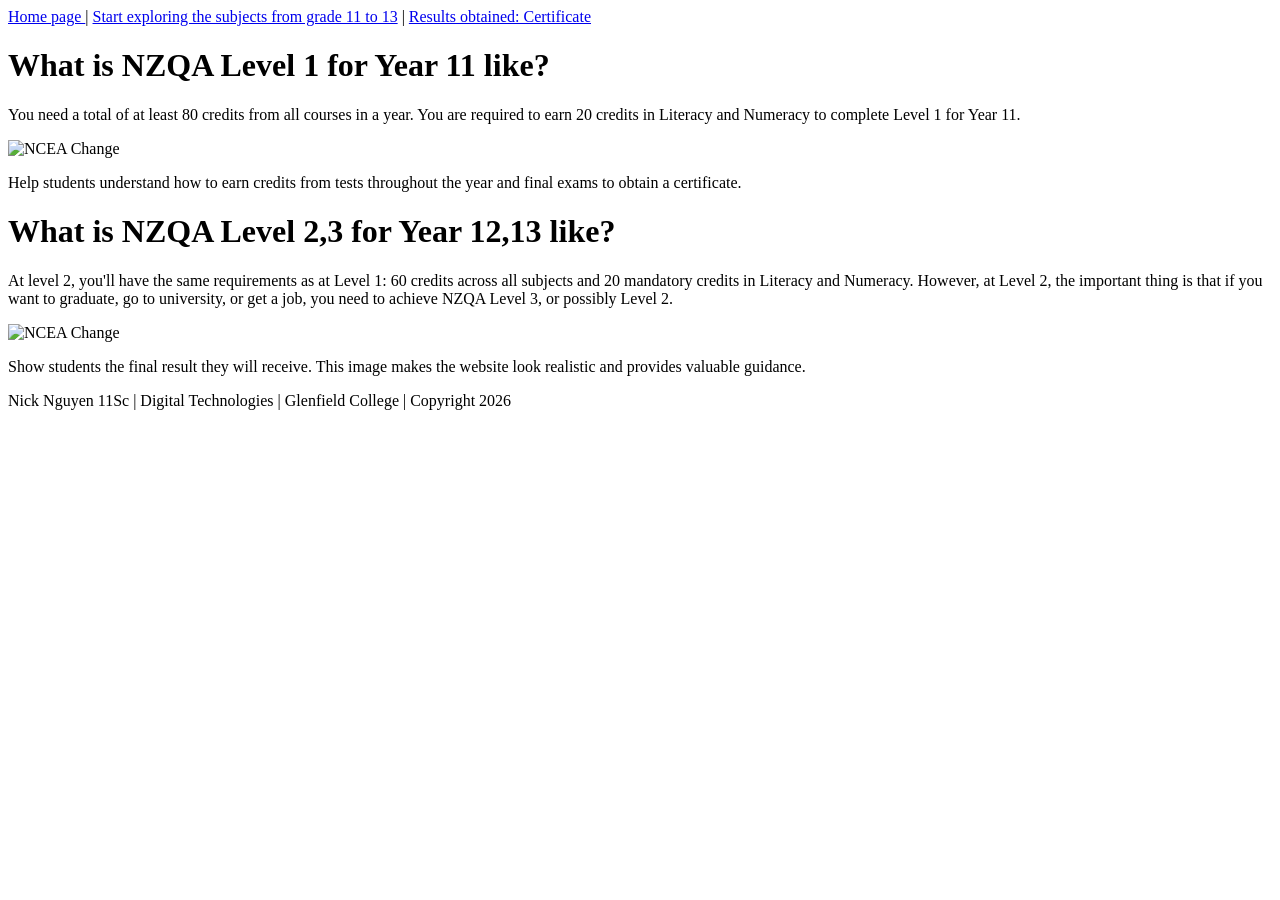
==== page02.html @ e6308876 "Add files via upload" ====
<!doctype html>
<html lang="en">
<head>
<link rel="stylesheet" href="css/basic_style.css" >
<title>
 Start exploring the subjects from grade 11 to 13 - Glenfield College
</title>

<meta charset="UTF-8">
</head>
<a href="index.html" > Home page </a> |
<a href="page02.html" class="active"> Start exploring the subjects from grade 11 to 13</a> |
<a href="page03.html" > Results obtained: Certificate</a>
<p>

<h1>
What is NZQA Level 1 for Year 11 like?
</h1>
<p>You need a total of at least 80 credits from all courses in a year.
You are required to earn 20 credits in Literacy and Numeracy to 
 complete Level 1 for Year 11.
</p>

<img src="images/Anh5.jfif" alt="NCEA Change" width="500">

<p>
Help students understand how to earn credits from tests throughout 
the year and final exams to obtain a certificate.

</p>


<h1>
What is NZQA Level 2,3 for Year 12,13 like?
</h1>
<p>
At level 2, you'll have the same requirements as at Level 1: 60 credits across all subjects and
20 mandatory credits in Literacy and Numeracy. However, at Level 2, the important thing is that
if you want to graduate, go to university, or get a job, you need to achieve NZQA Level 3,
 or possibly Level 2.

<p>

<img src="images/Anh6.png" alt="NCEA Change" width="500">

<p>
 Show students the final result they will receive. 
 This image makes the website look realistic and provides valuable guidance.
</p>
<footer>
Nick Nguyen 11Sc | Digital Technologies | Glenfield College | Copyright 2026
</footer>
</body>
</html>
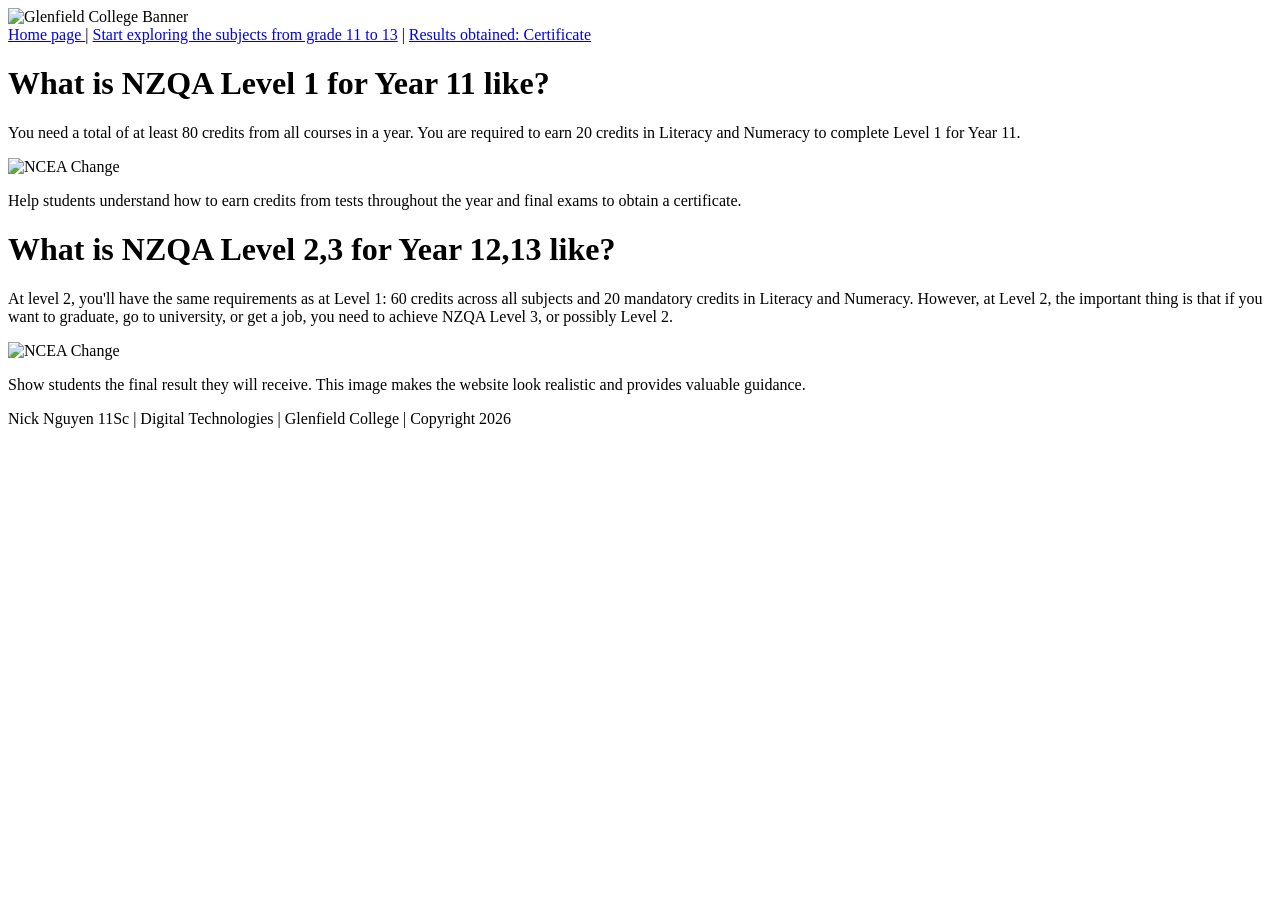
==== commit c4feb032: "Add files via upload" ====
--- a/page02.html
+++ b/page02.html
@@ -8,15 +8,24 @@
 
 <meta charset="UTF-8">
 </head>
+<body>
+
+<!--  Defining the navigation bar  -->
+<div id="banner-container">
+
+<img src="images/banner_school.png" alt="Glenfield College Banner" class="school-banner">
+</div>
+<div id ="ychinh">
 <a href="index.html" > Home page </a> |
 <a href="page02.html" class="active"> Start exploring the subjects from grade 11 to 13</a> |
 <a href="page03.html" > Results obtained: Certificate</a>
-<p>
+</div>
 
 <h1>
 What is NZQA Level 1 for Year 11 like?
 </h1>
-<p>You need a total of at least 80 credits from all courses in a year.
+<p>
+You need a total of at least 80 credits from all courses in a year.
 You are required to earn 20 credits in Literacy and Numeracy to 
  complete Level 1 for Year 11.
 </p>
@@ -26,9 +35,7 @@
 <p>
 Help students understand how to earn credits from tests throughout 
 the year and final exams to obtain a certificate.
-
 </p>
-
 
 <h1>
 What is NZQA Level 2,3 for Year 12,13 like?
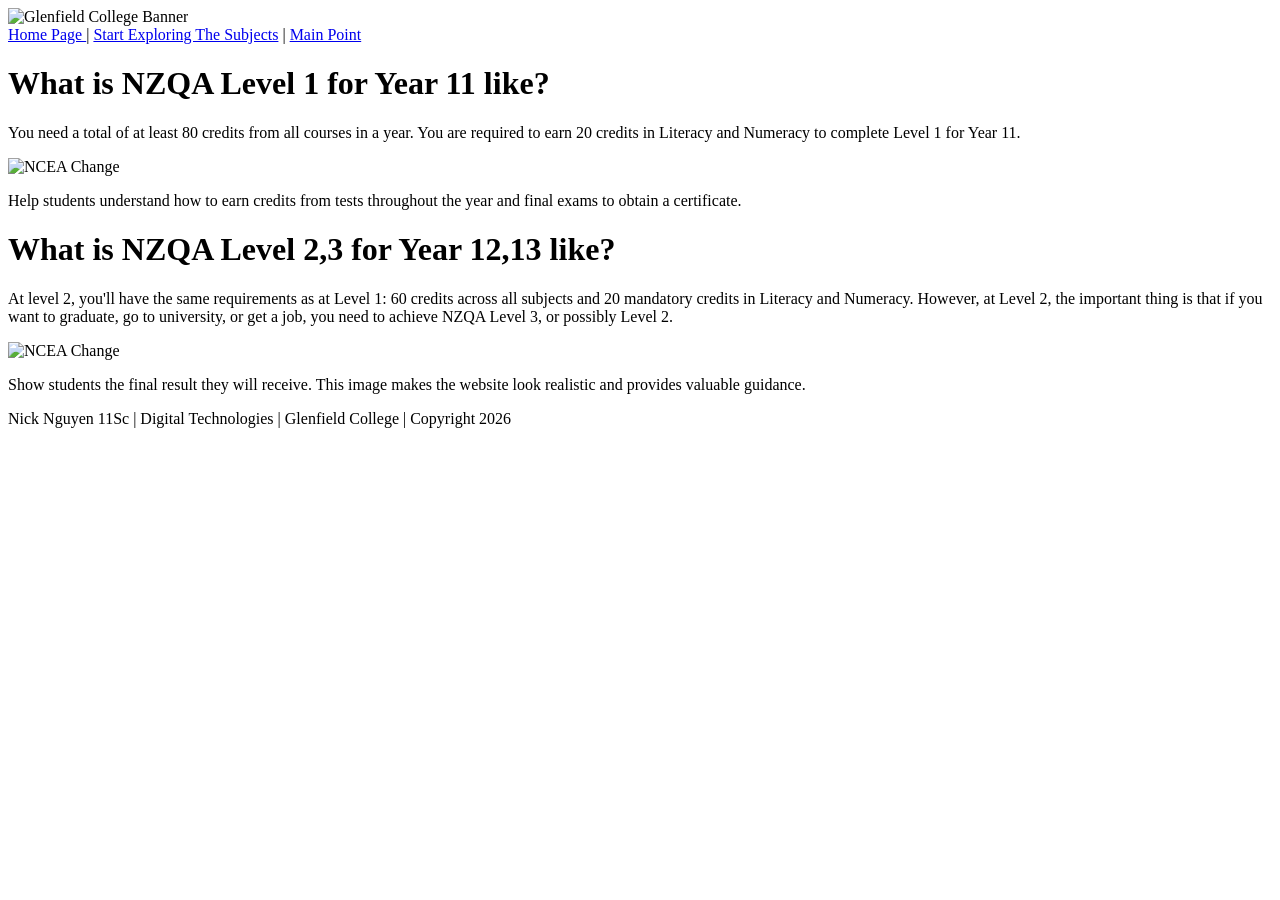
==== commit 2714a76a: "Add files via upload" ====
--- a/page02.html
+++ b/page02.html
@@ -15,12 +15,15 @@
 
 <img src="images/banner_school.png" alt="Glenfield College Banner" class="school-banner">
 </div>
-<div id ="ychinh">
-<a href="index.html" > Home page </a> |
-<a href="page02.html" class="active"> Start exploring the subjects from grade 11 to 13</a> |
-<a href="page03.html" > Results obtained: Certificate</a>
+<div id ="aaaa">
+<nav>
+<a href="index.html" > Home Page </a> |
+<a href="page02.html" class="active"> Start Exploring The Subjects</a> |
+<a href="page03.html" > Main Point</a>
+</nav>
 </div>
 
+<div class="main-box">
 <h1>
 What is NZQA Level 1 for Year 11 like?
 </h1>
@@ -30,7 +33,9 @@
  complete Level 1 for Year 11.
 </p>
 
-<img src="images/Anh5.jfif" alt="NCEA Change" width="500">
+<div class="content-container">
+<img src="images/Anh5.jpg" alt="NCEA Change" width="500">
+</div>
 
 <p>
 Help students understand how to earn credits from tests throughout 
@@ -48,13 +53,16 @@
 
 <p>
 
+<div class="content-container">
 <img src="images/Anh6.png" alt="NCEA Change" width="500">
+</div>
 
 <p>
  Show students the final result they will receive. 
  This image makes the website look realistic and provides valuable guidance.
 </p>
-<footer>
+</div>
+<footer class="site-footer">
 Nick Nguyen 11Sc | Digital Technologies | Glenfield College | Copyright 2026
 </footer>
 </body>
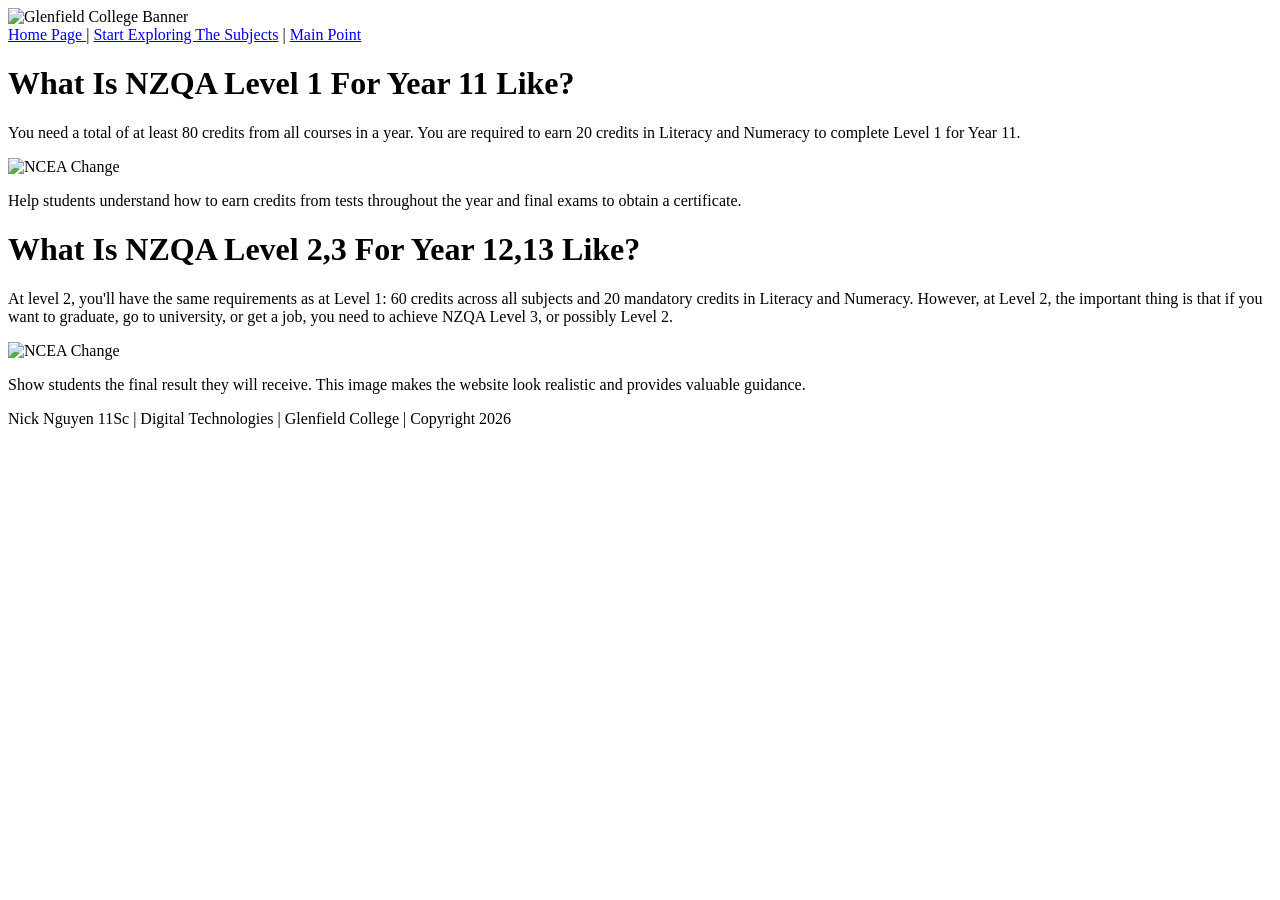
==== commit ef1202cb: "Add files via upload" ====
--- a/page02.html
+++ b/page02.html
@@ -25,7 +25,7 @@
 
 <div class="main-box">
 <h1>
-What is NZQA Level 1 for Year 11 like?
+What Is NZQA Level 1 For Year 11 Like?
 </h1>
 <p>
 You need a total of at least 80 credits from all courses in a year.
@@ -43,7 +43,7 @@
 </p>
 
 <h1>
-What is NZQA Level 2,3 for Year 12,13 like?
+What Is NZQA Level 2,3 For Year 12,13 Like?
 </h1>
 <p>
 At level 2, you'll have the same requirements as at Level 1: 60 credits across all subjects and
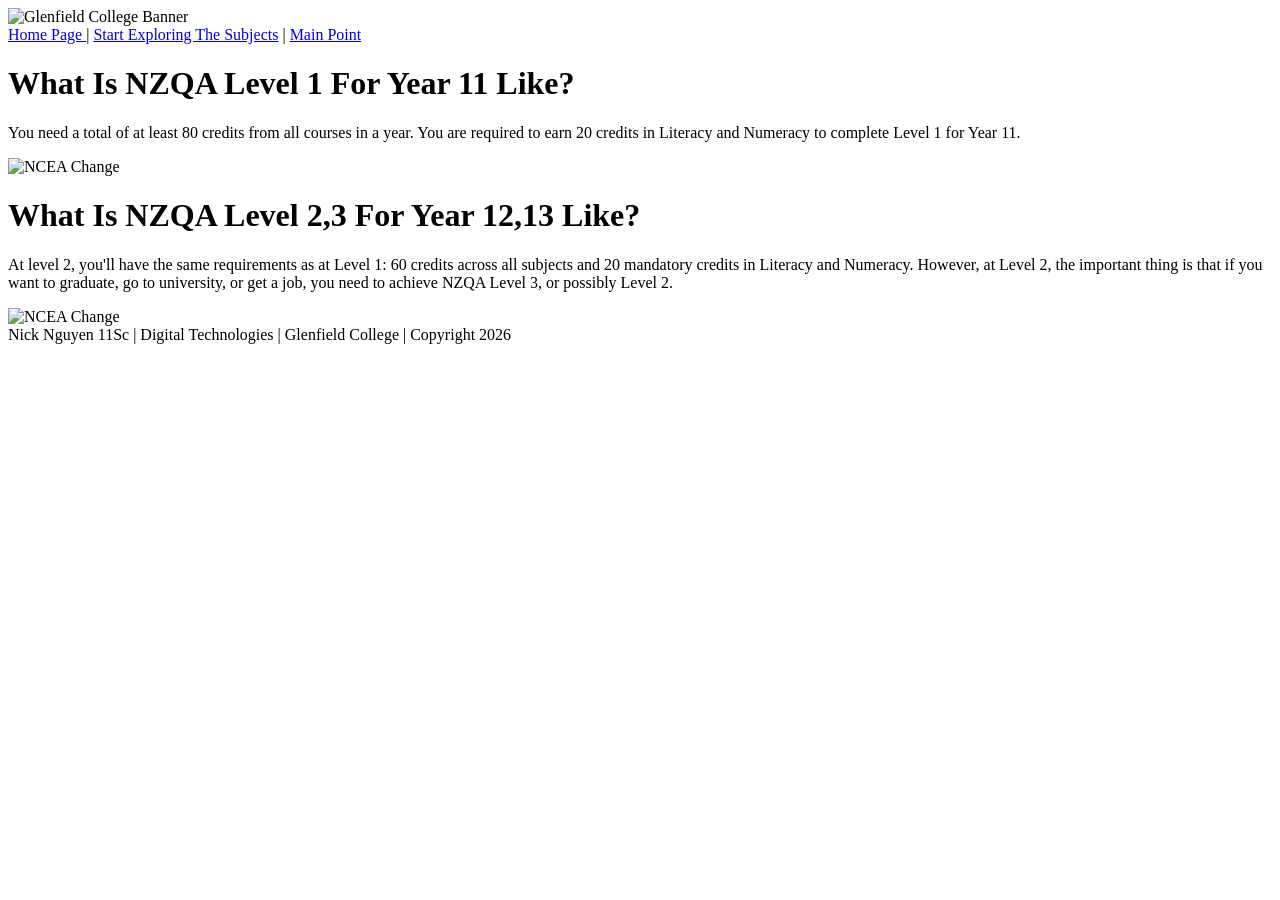
==== commit 03609b3f: "Fix contents in Page2" ====
--- a/page02.html
+++ b/page02.html
@@ -37,11 +37,6 @@
 <img src="images/Anh5.jpg" alt="NCEA Change" width="500">
 </div>
 
-<p>
-Help students understand how to earn credits from tests throughout 
-the year and final exams to obtain a certificate.
-</p>
-
 <h1>
 What Is NZQA Level 2,3 For Year 12,13 Like?
 </h1>
@@ -57,10 +52,6 @@
 <img src="images/Anh6.png" alt="NCEA Change" width="500">
 </div>
 
-<p>
- Show students the final result they will receive. 
- This image makes the website look realistic and provides valuable guidance.
-</p>
 </div>
 <footer class="site-footer">
 Nick Nguyen 11Sc | Digital Technologies | Glenfield College | Copyright 2026
